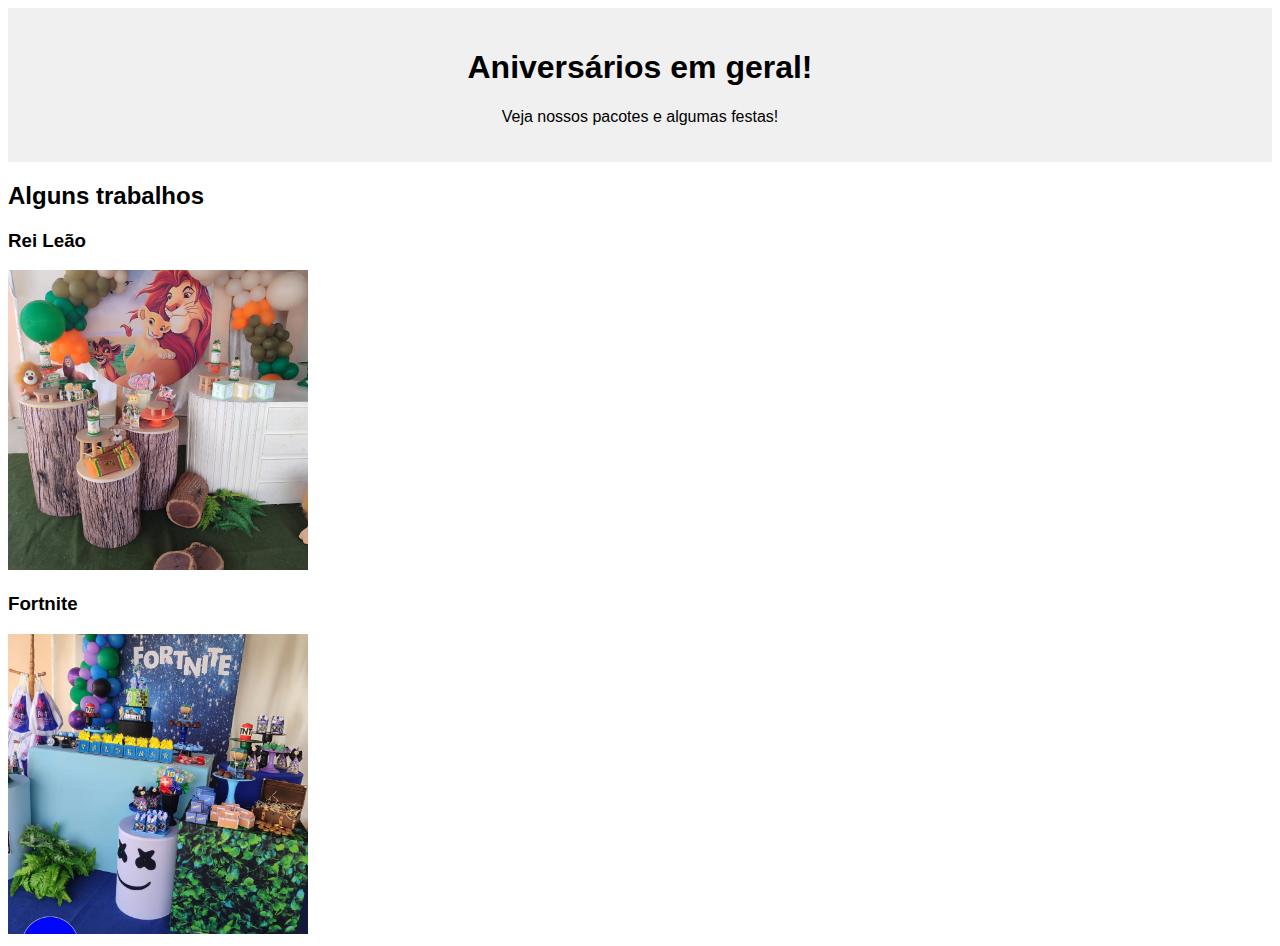
==== adriannsx7/Aniversário.html @ 86307e1d "Add files via upload" ====
<!DOCTYPE html>
<html lang="pt-BR">

<head>
  <title>Aniversários em geral</title>
  <link rel="stylesheet" href="style2.css">
</head>
  <header>
    <h1>Aniversários em geral!</h1>
    <p>Veja nossos pacotes e algumas festas!</p>
  </header>
  <body>
    <main>
        <section id="alguns_trabalhos">
            <h2>Alguns trabalhos</h2>
            <div class="festas">
                 <a class="festas" data-descricao="Decoração de rei leão.">
                    <h3>Rei Leão</h3>
                    <img src="img.png" alt="Rei Leão">
                  <a class="festas" data-descricao="Decoração Fortnite">
                      <h3>Fortnite</h3>
                      <img src="img1.png" alt="Fortnite">
            </div>
    </main>
</body>
</html>
---- adriannsx7/style2.css ----
header {
    background-color: #f0f0f0;
    font-family: sans-serif;
    text-align: center;
    padding: 20px;
}

h2 {
    font-family: sans-serif; 
}

h3{
    font-family: sans-serif; 
}

img {
    width: 300px;
    height: 300px;
    object-fit: cover; 
}
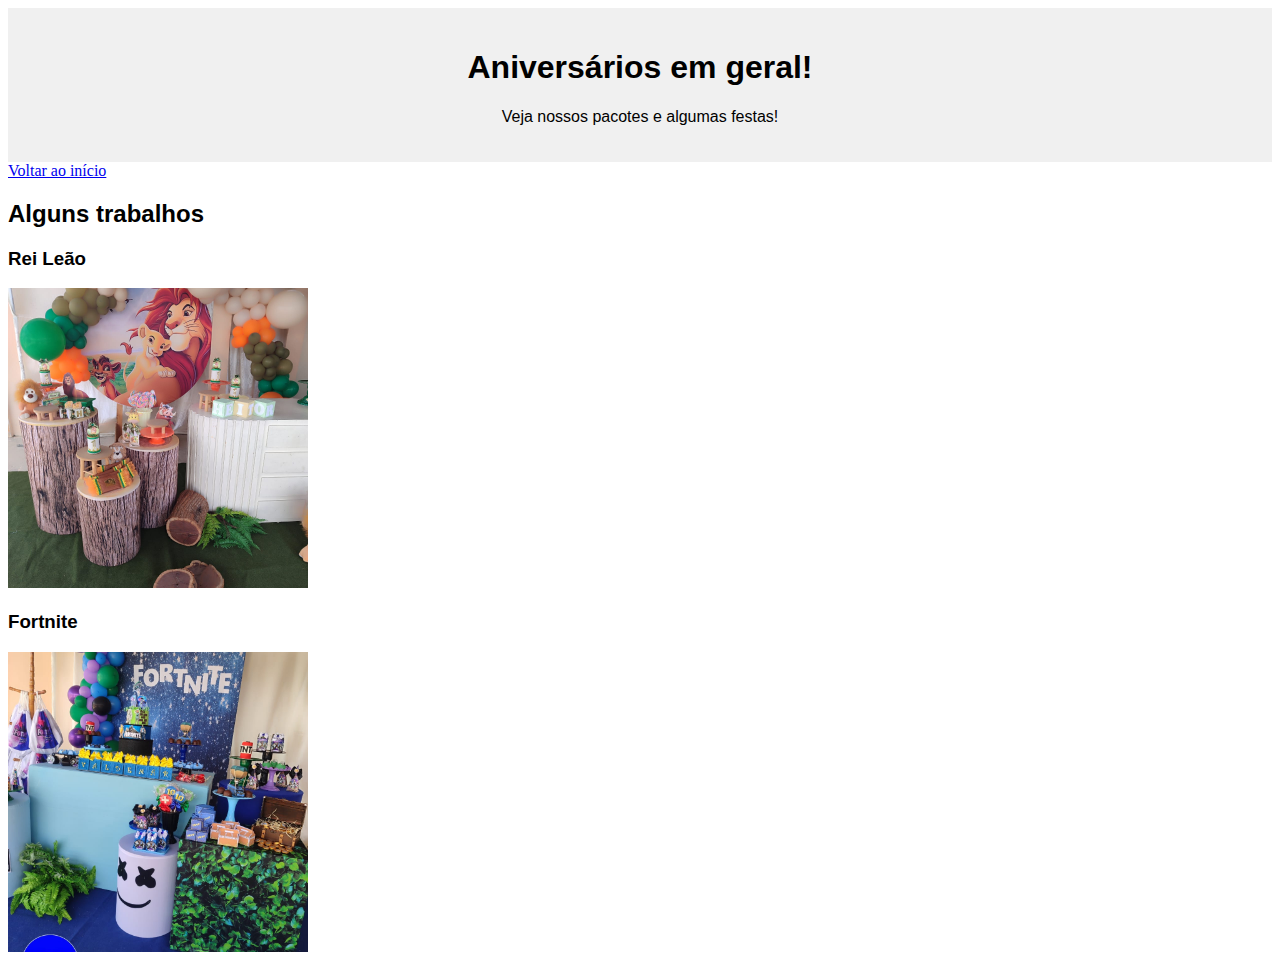
==== commit ed7572a0: "Add files via upload" ====
--- a/adriannsx7/Aniversário.html
+++ b/adriannsx7/Aniversário.html
@@ -12,6 +12,7 @@
   <body>
     <main>
         <section id="alguns_trabalhos">
+          <a href="index.html">Voltar ao início</a>
             <h2>Alguns trabalhos</h2>
             <div class="festas">
                  <a class="festas" data-descricao="Decoração de rei leão.">
